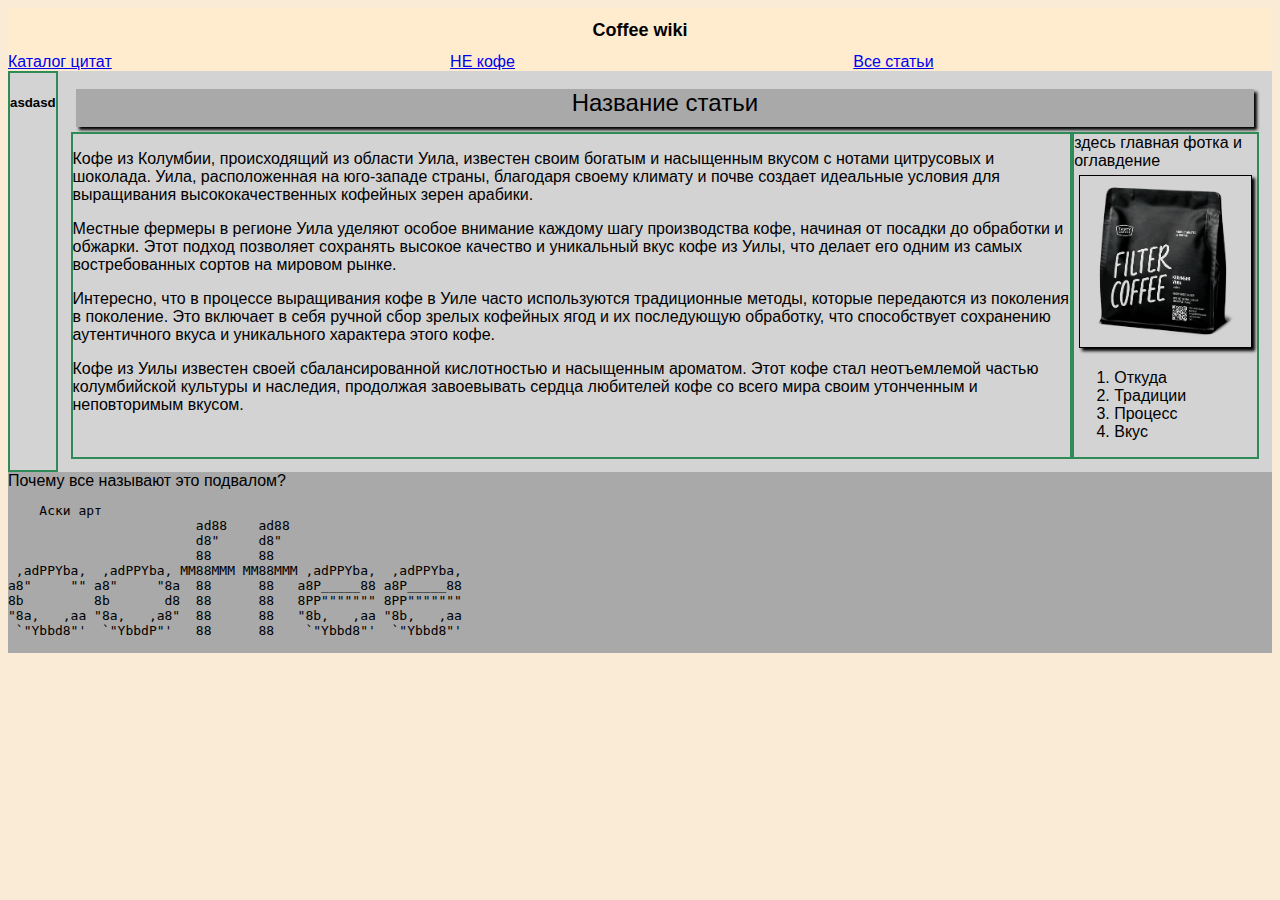
==== index.html @ a783d40e "Lab2-add-css-to-html * rename to index" ====
<!DOCTYPE html>
<html lang="ru">

<head>
    <meta charset="UTF-8">
    <title>Coffee-Wiki</title>
    <link rel="stylesheet" type="text/css" href="./lab2/new_style.css">
</head>

<body>
<header class="head">
    <h1 class="headHead">Coffee wiki</h1>
    <nav class="headLinks">
        <a class="headLink" href="./lab1/quotes.html">Каталог цитат</a>
        <a class="headLink" href="./lab1/code_snippet.html">НЕ кофе</a>
        <a class="headLink" href="#">    Все статьи</a>
    </nav>

</header>
<main class="middle">
    <section class="sidePanel">
        <h5>asdasd</h5>
    </section>

    <section class="textSection">
        <div class="textHead">
            <div>Название статьи</div>
        </div>

        <div class="textInfo">
            <div class="textText">
                <p>Кофе из Колумбии, происходящий из области Уила, известен своим богатым и насыщенным вкусом с нотами цитрусовых и шоколада. Уила, расположенная на юго-западе страны, благодаря своему климату и почве создает идеальные условия для выращивания высококачественных кофейных зерен арабики.</p>

                <p>Местные фермеры в регионе Уила уделяют особое внимание каждому шагу производства кофе, начиная от посадки до обработки и обжарки. Этот подход позволяет сохранять высокое качество и уникальный вкус кофе из Уилы, что делает его одним из самых востребованных сортов на мировом рынке.</p>

                <p>Интересно, что в процессе выращивания кофе в Уиле часто используются традиционные методы, которые передаются из поколения в поколение. Это включает в себя ручной сбор зрелых кофейных ягод и их последующую обработку, что способствует сохранению аутентичного вкуса и уникального характера этого кофе.</p>

                <p>Кофе из Уилы известен своей сбалансированной кислотностью и насыщенным ароматом. Этот кофе стал неотъемлемой частью колумбийской культуры и наследия, продолжая завоевывать сердца любителей кофе со всего мира своим утонченным и неповторимым вкусом.</p>
            </div>

            <div class="textRightInfo">
                здесь главная фотка и оглавдение
                <img class="textPhoto" src="./lab2/Huila.png" alt="Кофе из Уилы">

                <ol class="textTableOfContents">
                    <li>Откуда</li>
                    <li>Традиции</li>
                    <li>Процесс</li>
                    <li>Вкус</li>
                </ol>
            </div>
        </div>
    </section>
</main>

<footer class="bottom">
    Почему все называют это подвалом?

    <pre>
    Аски арт
                        ad88    ad88
                        d8"     d8"
                        88      88
 ,adPPYba,  ,adPPYba, MM88MMM MM88MMM ,adPPYba,  ,adPPYba,
a8"     "" a8"     "8a  88      88   a8P_____88 a8P_____88
8b         8b       d8  88      88   8PP""""""" 8PP"""""""
"8a,   ,aa "8a,   ,a8"  88      88   "8b,   ,aa "8b,   ,aa
 `"Ybbd8"'  `"YbbdP"'   88      88    `"Ybbd8"'  `"Ybbd8"'

</pre>

</footer>
</body>
</html>
---- lab2/new_style.css ----
html {
    display: flex;
    flex-direction: column;
    background-color: antiquewhite;
    font-family: "Arial", sans-serif;
}

.head {
    display: flex;
    flex-direction: column;
    background-color: blanchedalmond;
}

.headHead {
    text-align: center;
    font-size: large;
}

.headLinks {
    display: flex;
    flex-direction: row;
}

.headLink {
    flex-grow: 1;
}

.middle {
    background-color: lightgray;
    display: flex;
    flex-direction: row;
}

.sidePanel {

    flex-grow: 1;
    border: 2px solid seagreen;
}

.textSection {
    padding: 1vw;
    flex-grow: 7;
    display: flex;
    flex-direction: column;
}

.textHead {
    justify-content: center;
    align-items: center;
    flex-grow: 2;
    font-size: x-large;
    height: 3vw;
    text-align: center;
    background-color: darkgrey;
    box-shadow: 3px 3px 3px black;
    margin: 5px;
}

.textInfo {
    flex-grow: 10;
    display: flex;
    flex-direction: row;
}

.textText {
    flex-grow: 3;
    border: 2px solid seagreen;
}

.textRightInfo {
    flex-grow: 2;
    border: 2px solid seagreen;
    display: flex;
    flex-direction: column;
}

.textPhoto {
    max-width: 19dvb; /* Максимальная ширина изображения */
    max-height: 19dvb; /* Максимальная высота изображения */
    object-fit: contain; /* Сохранение пропорций изображения */
    box-shadow: 3px 3px 3px black;
    border: 1px solid black;
    margin: 5px;
}

.textTableOfContents {
    display: flex;
    flex-direction: column;
}



.bottom {
    background-color: darkgray;
}
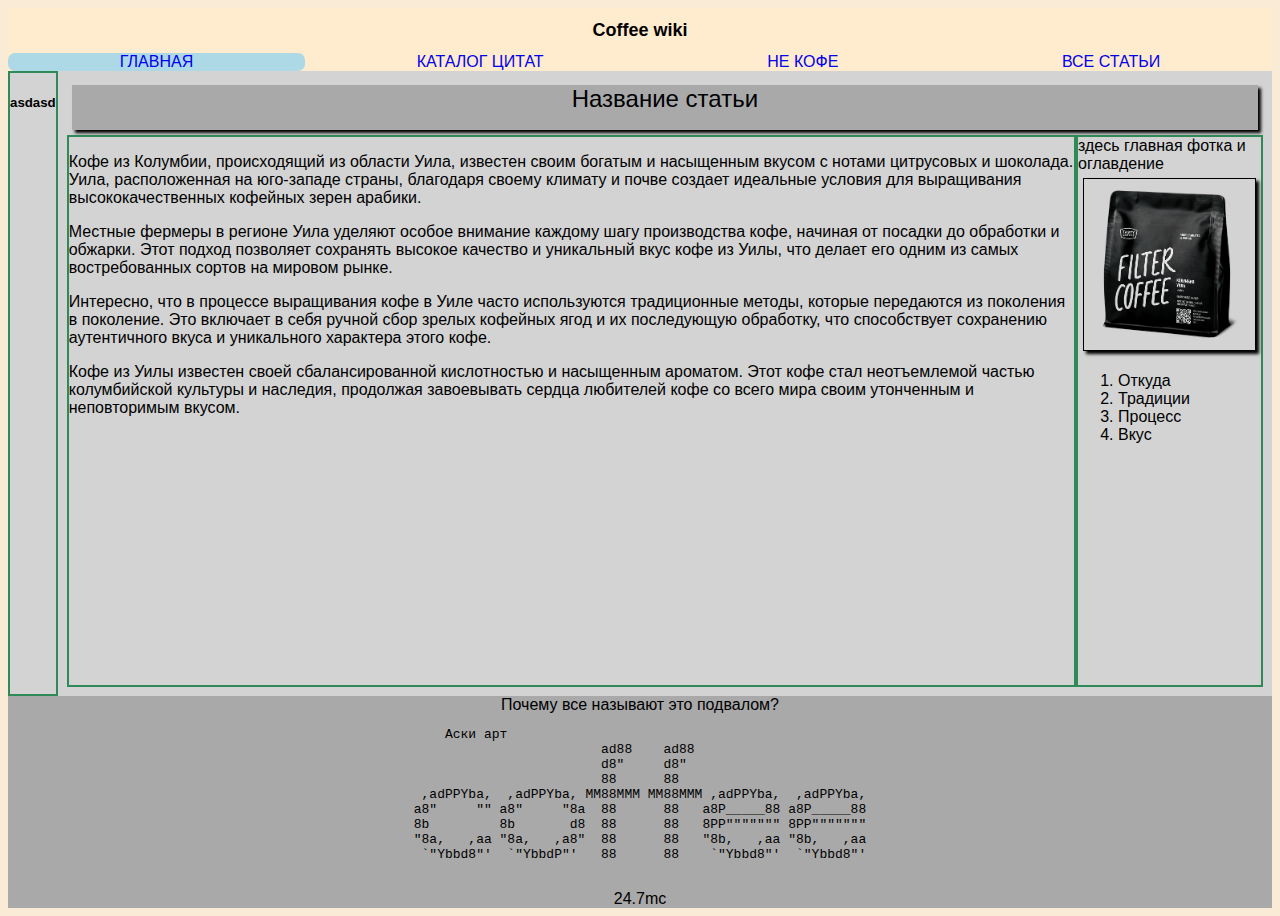
==== commit df423259: "Lab5" ====
--- a/index.html
+++ b/index.html
@@ -5,15 +5,20 @@
     <meta charset="UTF-8">
     <title>Coffee-Wiki</title>
     <link rel="stylesheet" type="text/css" href="./lab2/new_style.css">
+
+    <script src="./lab3/bencmark.js"></script>
+    <script src="./lab3/page.js"></script>
+
 </head>
 
 <body>
 <header class="head">
     <h1 class="headHead">Coffee wiki</h1>
     <nav class="headLinks">
+        <a class="headLink" href="./index.html">Главная</a>
         <a class="headLink" href="./lab1/quotes.html">Каталог цитат</a>
         <a class="headLink" href="./lab1/code_snippet.html">НЕ кофе</a>
-        <a class="headLink" href="#">    Все статьи</a>
+        <a class="headLink" href="./lab5/article_form.html">    Все статьи</a>
     </nav>
 
 </header>
@@ -69,6 +74,8 @@
 
 </pre>
 
+    <div class="timeLoad"></div>
+
 </footer>
 </body>
 </html>--- a/lab2/new_style.css
+++ b/lab2/new_style.css
@@ -5,10 +5,18 @@
     font-family: "Arial", sans-serif;
 }
 
+body {
+    flex-direction: column;
+    display: flex;
+    justify-content: space-between;
+    height: 100vh;
+}
+
 .head {
     display: flex;
     flex-direction: column;
     background-color: blanchedalmond;
+    height: 10dvh;
 }
 
 .headHead {
@@ -22,10 +30,19 @@
 }
 
 .headLink {
+    text-decoration: none;
     flex-grow: 1;
+    text-align: center;
+    text-transform: uppercase;
+}
+
+.headLink:hover {
+    background-color: rgba(240, 0, 0, 0.5);
+    border-radius: 7px;
 }
 
 .middle {
+    height: 100%;
     background-color: lightgray;
     display: flex;
     flex-direction: row;
@@ -38,7 +55,7 @@
 }
 
 .textSection {
-    padding: 1vw;
+    padding: 1vh;
     flex-grow: 7;
     display: flex;
     flex-direction: column;
@@ -47,9 +64,8 @@
 .textHead {
     justify-content: center;
     align-items: center;
-    flex-grow: 2;
+    height: 5dvb;
     font-size: x-large;
-    height: 3vw;
     text-align: center;
     background-color: darkgrey;
     box-shadow: 3px 3px 3px black;
@@ -88,8 +104,15 @@
     flex-direction: column;
 }
 
-
-
 .bottom {
     background-color: darkgray;
+    display: flex;
+    justify-content: center;
+    align-items: center;
+    flex-direction: column;
+}
+
+.articles {
+    display: flex;
+    flex-direction: column;
 }